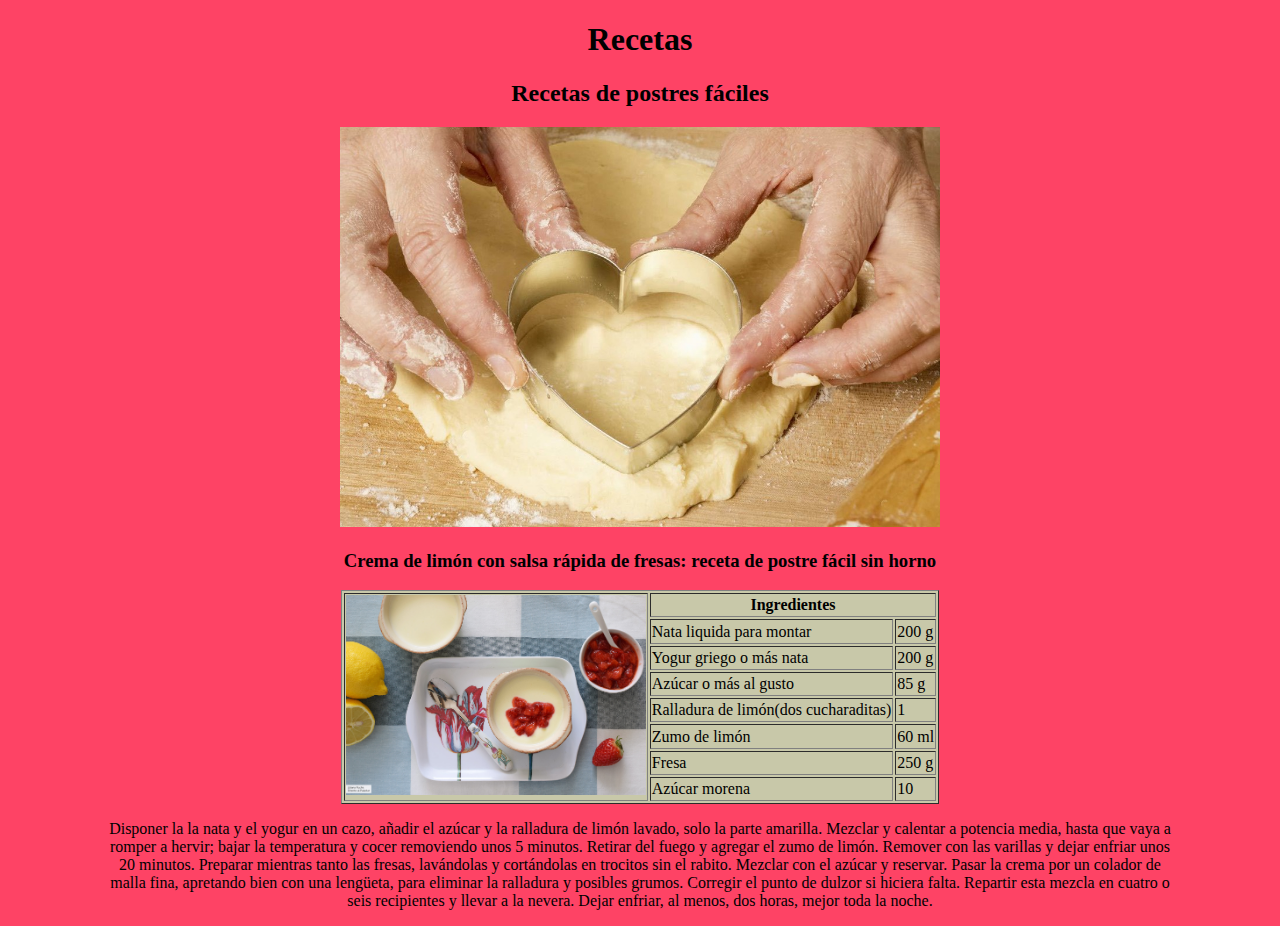
==== recetas.html @ 49f5c813 "cambios a recetas" ====
<!DOCTYPE html>
<html lang="en">
<head>
    <meta charset="UTF-8">
    <meta name="viewport" content="width=device-width, initial-scale=1.0">
    <title>recetas</title>
    <link rel="stylesheet" type="text/css" href="css/main.css">
</head>
<body background="imagenes/fondo-postres.jpg">
    <center>
    <h1>Recetas</h1>
    <h2>Recetas de postres fáciles</h2>
    
    <img src="imagenes/postres-recetas.jpg" alt="postres-recetas" width="600" height="400">
    
    <h3>Crema de limón con salsa rápida de fresas: receta de postre fácil sin horno</h3>

    <table bgcolor="#C8C8A9" border="1">
        <tr>
            <td rowspan="8"><img src="imagenes/crema-limon.jpg" alt="crema-limon" width="300" height="200"></td>
            <td colspan="2"><center><b>Ingredientes</b></center></td>
        </tr>

        <tr>
            <td>Nata liquida para montar</td>
            <td>200 g</td>
        </tr>

        <tr>
            <td>Yogur griego o más nata</td>
            <td>200 g</td>
        </tr>

        <tr>
            <td>Azúcar o más al gusto</td>
            <td>85 g</td>
        </tr>

        <tr>
            <td>Ralladura de limón(dos cucharaditas)</td>
            <td>1</td>
        </tr>

        <tr>
            <td>Zumo de limón</td>
            <td>60 ml</td>
        </tr>

        <tr>
            <td>Fresa</td>
            <td>250 g</td>
        </tr>

        <tr>
            <td>Azúcar morena</td>
            <td>10</td>
        </tr>
    </table>

    <div>
        <p>Disponer la la nata y el yogur en un cazo, añadir el azúcar y la ralladura de limón lavado, solo la parte amarilla. Mezclar y calentar a potencia media, hasta que vaya a romper a hervir; bajar la temperatura y cocer removiendo unos 5 minutos.

            Retirar del fuego y agregar el zumo de limón. Remover con las varillas y dejar enfriar unos 20 minutos. Preparar mientras tanto las fresas, lavándolas y cortándolas en trocitos sin el rabito. Mezclar con el azúcar y reservar.
            
            Pasar la crema por un colador de malla fina, apretando bien con una lengüeta, para eliminar la ralladura y posibles grumos. Corregir el punto de dulzor si hiciera falta. Repartir esta mezcla en cuatro o seis recipientes y llevar a la nevera. Dejar enfriar, al menos, dos horas, mejor toda la noche.</p>
    </div>
    </center>
</body>
</html>
---- css/main.css ----
ul li{
    display: inline-block;
    list-style-type: none;
}
ul{
    text-align: center;
}
li a{
    text-decoration: none;
    color: black;
    padding: 2px 7px 2px 7px;
}
li a:hover{
    color: blue;
}
body{
    background:#FE4365;
}
div p{
    color: black;
    margin-left: 100px;
    margin-right: 100px;
    text-align: center;
}
.color1{
    color:#FE4365;
}
.color2{
    color:#FC9D9A;
}
.color3{
    color:#F9CDAD;
}
.color4{
    color:#C8C8A9;
}
.color5{
    color:#83AF9B;
}
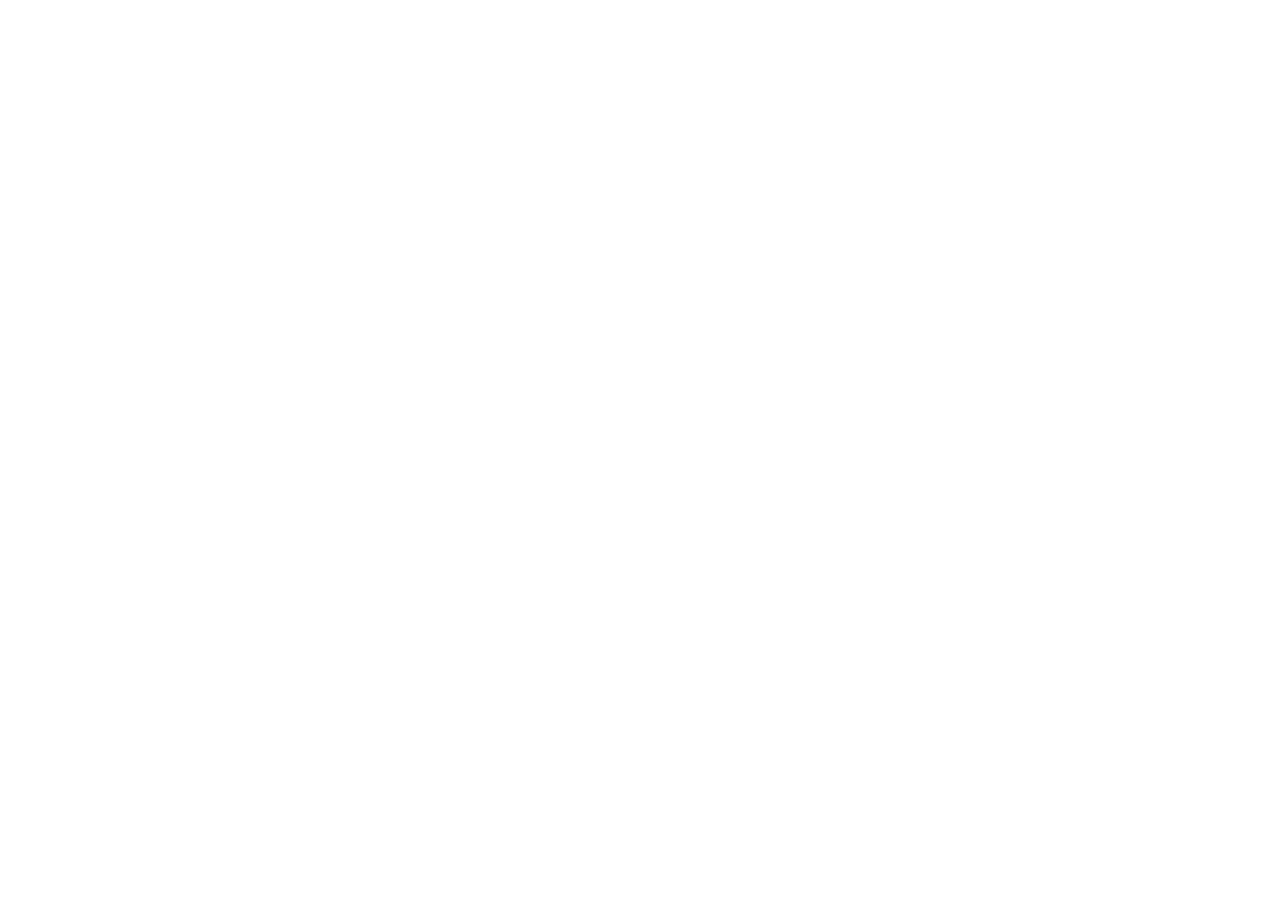
==== commit 38b7b8bd: "Revert "Merge branch 'master' of https://github.com/Kejuu/practica1DlloWeb"" ====
--- a/recetas.html
+++ b/recetas.html
@@ -4,66 +4,8 @@
     <meta charset="UTF-8">
     <meta name="viewport" content="width=device-width, initial-scale=1.0">
     <title>recetas</title>
-    <link rel="stylesheet" type="text/css" href="css/main.css">
 </head>
-<body background="imagenes/fondo-postres.jpg">
-    <center>
-    <h1>Recetas</h1>
-    <h2>Recetas de postres fáciles</h2>
+<body>
     
-    <img src="imagenes/postres-recetas.jpg" alt="postres-recetas" width="600" height="400">
-    
-    <h3>Crema de limón con salsa rápida de fresas: receta de postre fácil sin horno</h3>
-
-    <table bgcolor="#C8C8A9" border="1">
-        <tr>
-            <td rowspan="8"><img src="imagenes/crema-limon.jpg" alt="crema-limon" width="300" height="200"></td>
-            <td colspan="2"><center><b>Ingredientes</b></center></td>
-        </tr>
-
-        <tr>
-            <td>Nata liquida para montar</td>
-            <td>200 g</td>
-        </tr>
-
-        <tr>
-            <td>Yogur griego o más nata</td>
-            <td>200 g</td>
-        </tr>
-
-        <tr>
-            <td>Azúcar o más al gusto</td>
-            <td>85 g</td>
-        </tr>
-
-        <tr>
-            <td>Ralladura de limón(dos cucharaditas)</td>
-            <td>1</td>
-        </tr>
-
-        <tr>
-            <td>Zumo de limón</td>
-            <td>60 ml</td>
-        </tr>
-
-        <tr>
-            <td>Fresa</td>
-            <td>250 g</td>
-        </tr>
-
-        <tr>
-            <td>Azúcar morena</td>
-            <td>10</td>
-        </tr>
-    </table>
-
-    <div>
-        <p>Disponer la la nata y el yogur en un cazo, añadir el azúcar y la ralladura de limón lavado, solo la parte amarilla. Mezclar y calentar a potencia media, hasta que vaya a romper a hervir; bajar la temperatura y cocer removiendo unos 5 minutos.
-
-            Retirar del fuego y agregar el zumo de limón. Remover con las varillas y dejar enfriar unos 20 minutos. Preparar mientras tanto las fresas, lavándolas y cortándolas en trocitos sin el rabito. Mezclar con el azúcar y reservar.
-            
-            Pasar la crema por un colador de malla fina, apretando bien con una lengüeta, para eliminar la ralladura y posibles grumos. Corregir el punto de dulzor si hiciera falta. Repartir esta mezcla en cuatro o seis recipientes y llevar a la nevera. Dejar enfriar, al menos, dos horas, mejor toda la noche.</p>
-    </div>
-    </center>
 </body>
 </html>